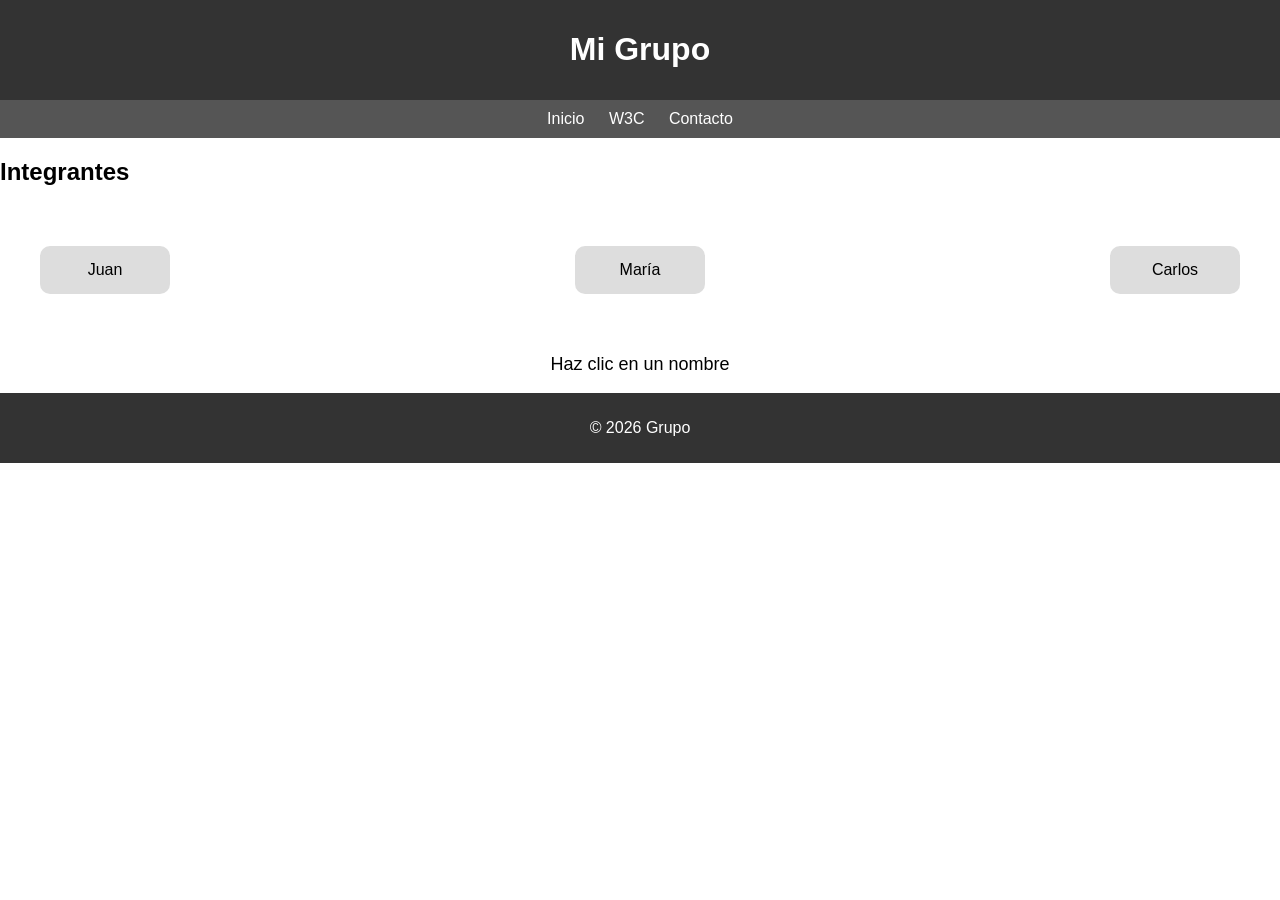
==== index.html @ a849613c "Add files via upload" ====
<!DOCTYPE html>
<html lang="es">
<head>
    <meta charset="UTF-8">
    <title>Mi Grupo</title>
    <link rel="stylesheet" href="styles.css">
</head>
<body>

<header>
    <h1>Mi Grupo</h1>
</header>

<nav>
    <a href="index.html">Inicio</a>
    <a href="webstandards.html">W3C</a>
    <a href="contact.html">Contacto</a>
</nav>

<section>
    <h2>Integrantes</h2>

    <div class="alumnos">
        <div class="nombre" onclick="mostrar('a1')">Juan</div>
        <div class="nombre" onclick="mostrar('a2')">María</div>
        <div class="nombre" onclick="mostrar('a3')">Carlos</div>
    </div>

    <div id="info">
        <p>Haz clic en un nombre</p>
    </div>
</section>

<footer>
    <p>© 2026 Grupo</p>
</footer>

<script src="script.js"></script>
</body>
</html>
---- styles.css ----
body {
    font-family: Arial;
    margin: 0;
}

header, footer {
    background: #333;
    color: white;
    text-align: center;
    padding: 10px;
}

nav {
    background: #555;
    text-align: center;
    padding: 10px;
}

nav a {
    color: white;
    margin: 10px;
    text-decoration: none;
}

/* SECCIÓN ALUMNOS */
.alumnos {
    display: flex;
    justify-content: space-between; /* izquierda, centro, derecha */
    padding: 40px;
}

.nombre {
    background: #ddd;
    padding: 15px;
    border-radius: 10px;
    cursor: pointer;
    width: 100px;
    text-align: center;
    transition: 0.3s;
}

.nombre:hover {
    background: #bbb;
}

/* INFO */
#info {
    text-align: center;
    margin-top: 20px;
    font-size: 18px;
}
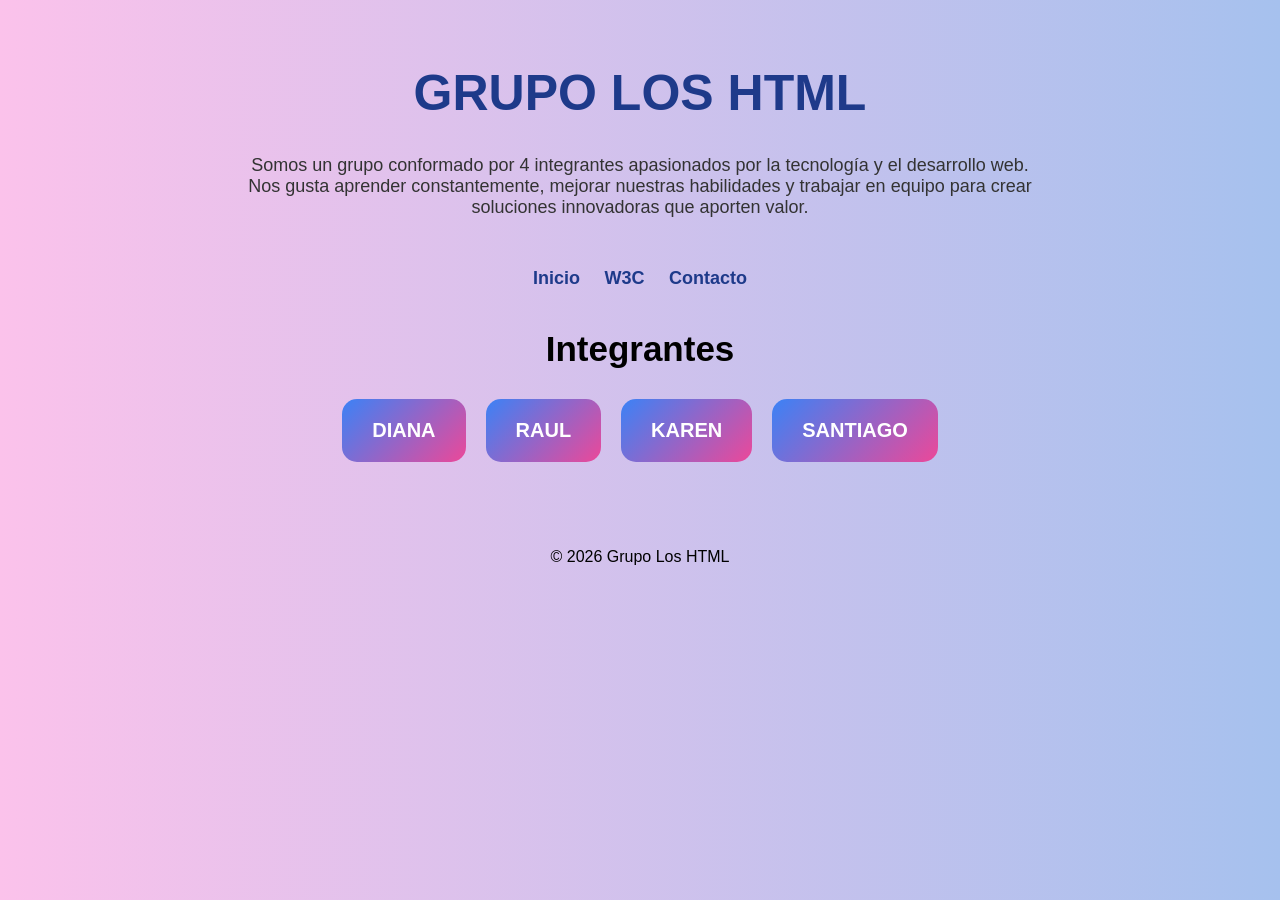
==== commit e841b883: "Karen: pagina personal completa con diseño moderno" ====
--- a/index.html
+++ b/index.html
@@ -2,13 +2,18 @@
 <html lang="es">
 <head>
     <meta charset="UTF-8">
-    <title>Mi Grupo</title>
+    <title>Grupo Los HTML</title>
     <link rel="stylesheet" href="styles.css">
 </head>
 <body>
 
 <header>
-    <h1>Mi Grupo</h1>
+    <h1>GRUPO LOS HTML</h1>
+    <p class="descripcion">
+        Somos un grupo conformado por 4 integrantes apasionados por la tecnología y el desarrollo web. 
+        Nos gusta aprender constantemente, mejorar nuestras habilidades y trabajar en equipo para 
+        crear soluciones innovadoras que aporten valor.
+    </p>
 </header>
 
 <nav>
@@ -20,21 +25,18 @@
 <section>
     <h2>Integrantes</h2>
 
-    <div class="alumnos">
-        <div class="nombre" onclick="mostrar('a1')">Juan</div>
-        <div class="nombre" onclick="mostrar('a2')">María</div>
-        <div class="nombre" onclick="mostrar('a3')">Carlos</div>
-    </div>
-
-    <div id="info">
-        <p>Haz clic en un nombre</p>
+    <div class="contenedor">
+        <a href="diana.html" class="card">DIANA</a>
+        <a href="raul.html" class="card">RAUL</a>
+        <a href="karen.html" class="card">KAREN</a>
+        <a href="santiago.html" class="card">SANTIAGO</a>
     </div>
 </section>
 
 <footer>
-    <p>© 2026 Grupo</p>
+    <p>© 2026 Grupo Los HTML</p>
 </footer>
 
-<script src="script.js"></script>
 </body>
-</html>+</html>
+
--- a/styles.css
+++ b/styles.css
@@ -1,51 +1,146 @@
 body {
-    font-family: Arial;
+    font-family: Arial, sans-serif;
     margin: 0;
+    background: linear-gradient(to right, #fbc2eb, #a6c1ee);
+    text-align: center;
 }
 
-header, footer {
-    background: #333;
-    color: white;
-    text-align: center;
-    padding: 10px;
+header {
+    padding: 30px;
+}
+
+h1 {
+    font-size: 50px;
+    color: #1e3a8a;
+}
+
+.descripcion {
+    max-width: 800px;
+    margin: auto;
+    font-size: 18px;
+    color: #333;
 }
 
 nav {
-    background: #555;
-    text-align: center;
-    padding: 10px;
+    margin: 20px;
 }
 
 nav a {
-    color: white;
     margin: 10px;
     text-decoration: none;
+    color: #1e3a8a;
+    font-weight: bold;
+    font-size: 18px;
 }
 
-/* SECCIÓN ALUMNOS */
-.alumnos {
-    display: flex;
-    justify-content: space-between; /* izquierda, centro, derecha */
-    padding: 40px;
+h2 {
+    font-size: 35px;
+    margin-top: 40px;
 }
 
-.nombre {
-    background: #ddd;
-    padding: 15px;
+.contenedor {
+    display: flex;
+    justify-content: center;
+    gap: 20px;
+    margin-top: 30px;
+}
+
+.card {
+    background: linear-gradient(135deg, #3b82f6, #ec4899);
+    color: white;
+    padding: 20px 30px;
+    border-radius: 15px;
+    text-decoration: none;
+    font-size: 20px;
+    font-weight: bold;
+    transition: transform 0.3s;
+}
+
+.card:hover {
+    transform: scale(1.1);
+}
+
+footer {
+    margin-top: 50px;
+    padding: 20px;
+}
+
+
+
+
+
+/* Fondo estilo Instagram */
+.perfil-body {
+    margin: 0;
+    height: 100vh;
+    display: flex;
+    justify-content: center;
+    align-items: center;
+    background: linear-gradient(135deg, #833ab4, #fd1d1d, #fcb045);
+    font-family: Arial, sans-serif;
+}
+
+/* Tarjeta */
+.perfil-card {
+    background: white;
+    padding: 30px;
+    border-radius: 20px;
+    text-align: center;
+    width: 300px;
+    box-shadow: 0 10px 30px rgba(0,0,0,0.2);
+    animation: aparecer 1s ease;
+}
+
+/* Animación entrada */
+@keyframes aparecer {
+    from {
+        opacity: 0;
+        transform: translateY(30px);
+    }
+    to {
+        opacity: 1;
+        transform: translateY(0);
+    }
+}
+
+/* Imagen redonda */
+.perfil-img {
+    width: 120px;
+    height: 120px;
+    border-radius: 50%;
+    object-fit: cover;
+    border: 4px solid #ec4899;
+}
+
+/* Bio */
+.bio {
+    font-size: 14px;
+    color: #555;
+}
+
+/* Hobbies estilo chips */
+.hobbies span {
+    display: inline-block;
+    background: #f3f3f3;
+    margin: 5px;
+    padding: 5px 10px;
     border-radius: 10px;
+}
+
+/* Botones tipo app */
+.btn {
+    display: inline-block;
+    margin: 10px;
+    padding: 10px 15px;
+    border-radius: 10px;
+    background: linear-gradient(135deg, #3b82f6, #ec4899);
+    color: white;
+    text-decoration: none;
+    border: none;
     cursor: pointer;
-    width: 100px;
-    text-align: center;
     transition: 0.3s;
 }
 
-.nombre:hover {
-    background: #bbb;
+.btn:hover {
+    transform: scale(1.1);
 }
-
-/* INFO */
-#info {
-    text-align: center;
-    margin-top: 20px;
-    font-size: 18px;
-}
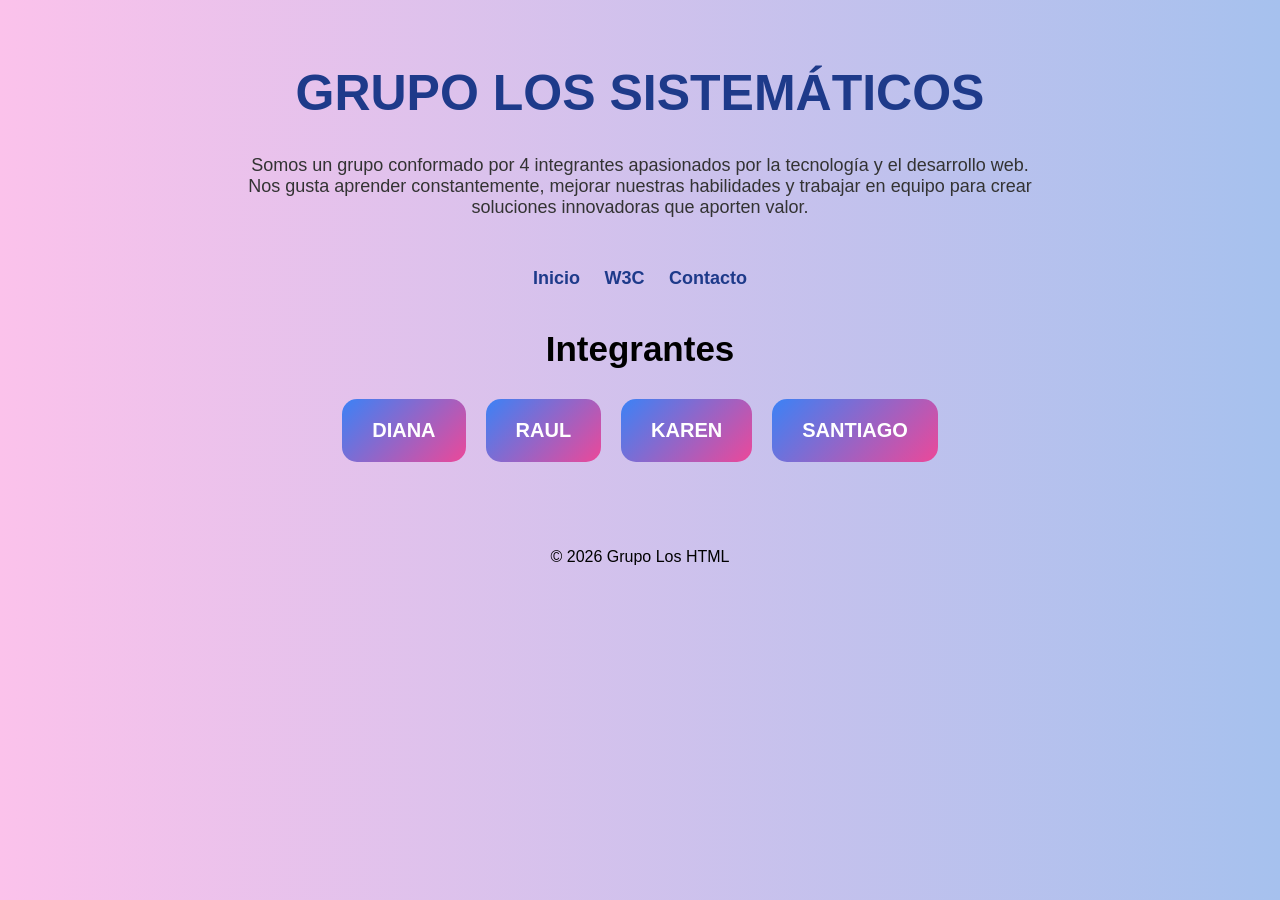
==== commit 304d0a23: "Update index.html" ====
--- a/index.html
+++ b/index.html
@@ -8,7 +8,7 @@
 <body>
 
 <header>
-    <h1>GRUPO LOS HTML</h1>
+    <h1>GRUPO LOS SISTEMÁTICOS</h1>
     <p class="descripcion">
         Somos un grupo conformado por 4 integrantes apasionados por la tecnología y el desarrollo web. 
         Nos gusta aprender constantemente, mejorar nuestras habilidades y trabajar en equipo para 
